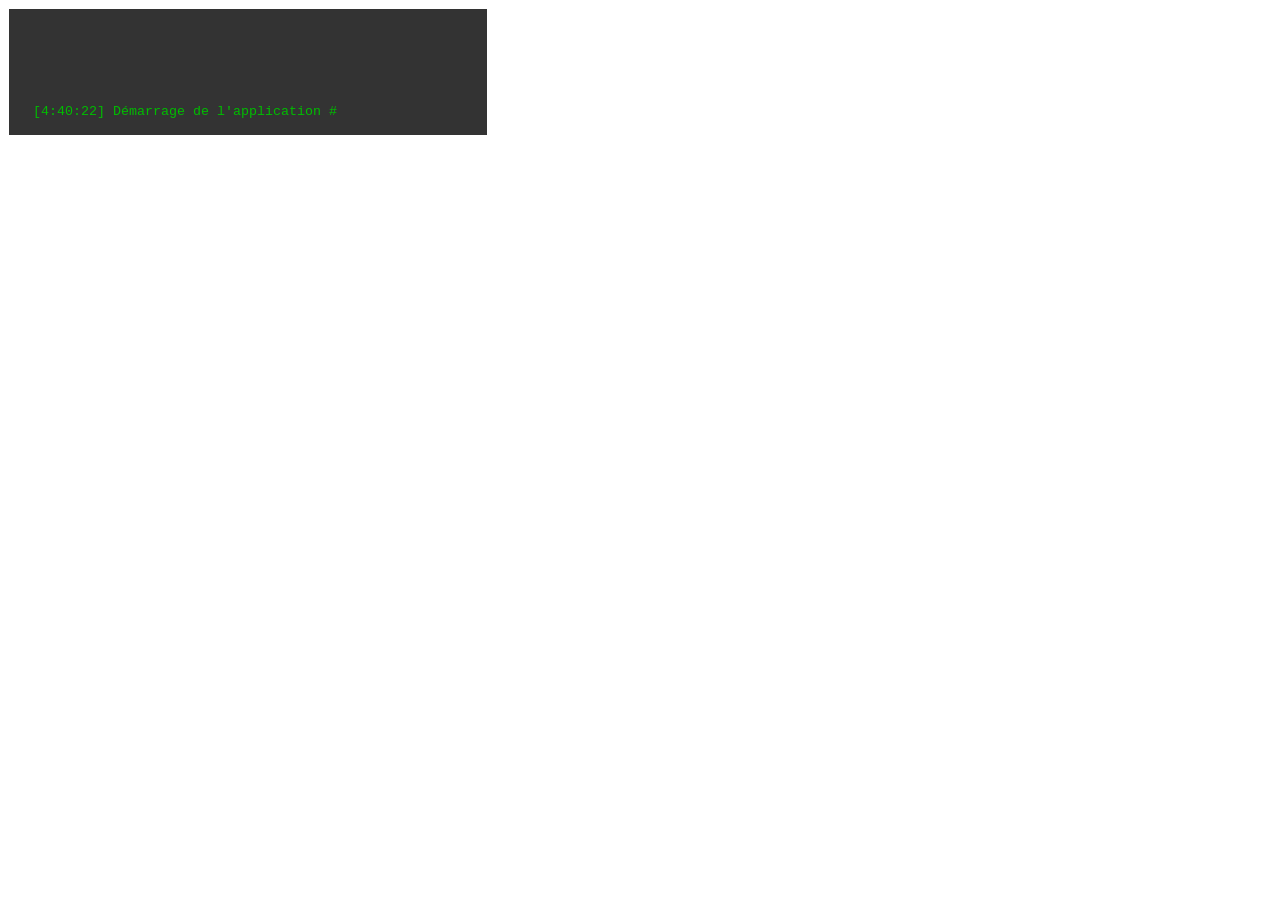
==== admin/index.html @ 6f375465 "Initial commit" ====
<!DOCTYPE html>
<html lang="fr">
  <head>
    <title>SAE2.03 ADMIN</title>
    <meta charset="UTF-8" />
    <meta name="viewport" content="width=device-width, initial-scale=1.0" />
    <link rel="stylesheet" href="./css/base.css" />
  </head>
  <body>
    <section id="log"></section>

    <script type="module">
      import { Log } from "./component/Log/script.js";

      window.C = {};

      C.start = function () {
        V.renderLog("Démarrage de l'application");
      };

      window.V = {};

      V.renderLog = function (txt) {
        let content = document.querySelector("#log");
        content.innerHTML = Log.format(txt);
      };

      C.start();
    </script>
  </body>
</html>
---- admin/css/base.css ----
@layer reset, variables, components, utilities;

@import "./reset.css" layer(reset);
@import "./variables.css" layer(variables);
@import "./utilities.css" layer(utilities);

@import "../component/Log/style.css" layer(components);
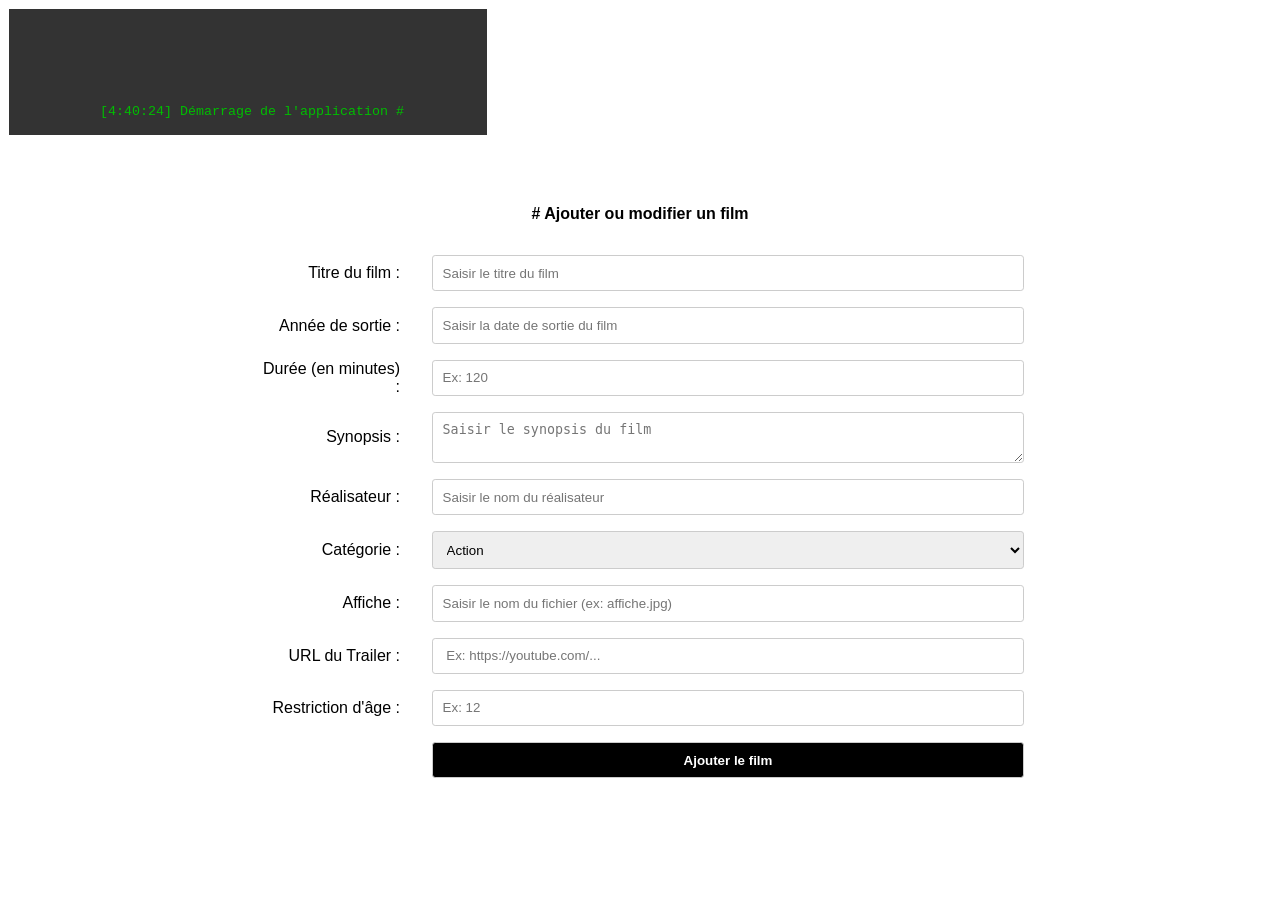
==== commit 2b695ce6: "modifier" ====
--- a/admin/index.html
+++ b/admin/index.html
@@ -1,4 +1,4 @@
-<!DOCTYPE html>
+<!doctype html>
 <html lang="fr">
   <head>
     <title>SAE2.03 ADMIN</title>
@@ -9,13 +9,27 @@
   <body>
     <section id="log"></section>
 
+    <section id="addMovie"></section>
+
     <script type="module">
       import { Log } from "./component/Log/script.js";
+      import { NewMovieForm } from "./component/NewMovieForm/script.js";
+      import { DataMovie } from "./data/dataMovie.js";
 
       window.C = {};
 
+      C.handlerAddMovie = async function () {
+        let form = document.querySelector(".addMovie__form");
+        if (form.reportValidity()) {
+          let fd = new FormData(form);
+          let res = await DataMovie.add(fd);
+          V.renderLog(res);
+        }
+      };
+
       C.start = function () {
         V.renderLog("Démarrage de l'application");
+        V.renderNewMovieForm("C.handlerAddMovie()");
       };
 
       window.V = {};
@@ -25,6 +39,11 @@
         content.innerHTML = Log.format(txt);
       };
 
+      V.renderNewMovieForm = function (handler) {
+        let content = document.querySelector("#addMovie");
+        content.innerHTML = NewMovieForm.format(handler);
+      };
+
       C.start();
     </script>
   </body>
--- a/admin/css/base.css
+++ b/admin/css/base.css
@@ -5,3 +5,4 @@
 @import "./utilities.css" layer(utilities);
 
 @import "../component/Log/style.css" layer(components);
+@import "../component/NewMovieForm/style.css" layer(components);
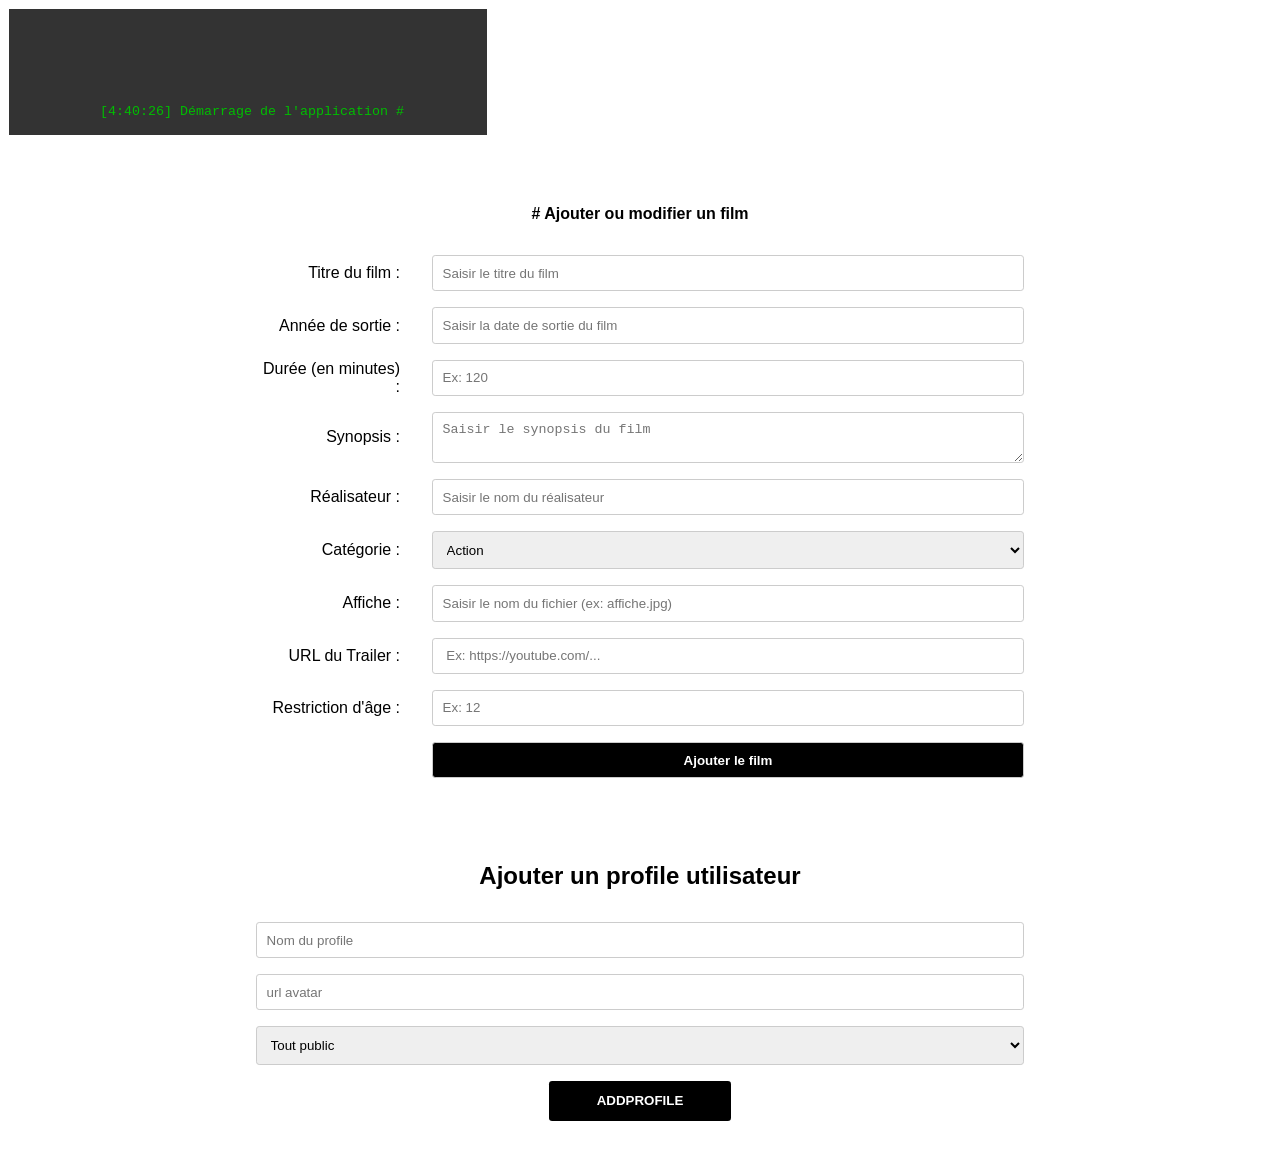
==== commit c6377763: "modifier" ====
--- a/admin/index.html
+++ b/admin/index.html
@@ -11,10 +11,14 @@
 
     <section id="addMovie"></section>
 
+    <section id="addProfile"></section>
+
     <script type="module">
       import { Log } from "./component/Log/script.js";
       import { NewMovieForm } from "./component/NewMovieForm/script.js";
+      import { ProfileForm } from "./component/ProfileForm/script.js";
       import { DataMovie } from "./data/dataMovie.js";
+      import { DataProfile } from "./data/dataProfile.js";
 
       window.C = {};
 
@@ -27,9 +31,19 @@
         }
       };
 
+       C.handlerAddProfile = async function () {
+        let form = document.querySelector(".form__addprofile");
+        if (form.reportValidity()) {
+        let fd = new FormData(form);
+        let res = await DataProfile.addprofile(fd);
+        V.renderLog(res);
+        }
+      }
       C.start = function () {
         V.renderLog("Démarrage de l'application");
         V.renderNewMovieForm("C.handlerAddMovie()");
+        V.renderProfileForm("C.handlerAddProfile()");
+        
       };
 
       window.V = {};
@@ -44,6 +58,12 @@
         content.innerHTML = NewMovieForm.format(handler);
       };
 
+      V.renderProfileForm = function (handler) {
+        let content = document.querySelector("#addProfile");
+        content.innerHTML = ProfileForm.format(handler);
+      };
+
+
       C.start();
     </script>
   </body>
--- a/admin/css/base.css
+++ b/admin/css/base.css
@@ -5,4 +5,5 @@
 @import "./utilities.css" layer(utilities);
 
 @import "../component/Log/style.css" layer(components);
-@import "../component/NewMovieForm/style.css" layer(components);+@import "../component/NewMovieForm/style.css" layer(components);
+@import "../component/ProfileForm/style.css" layer(components);
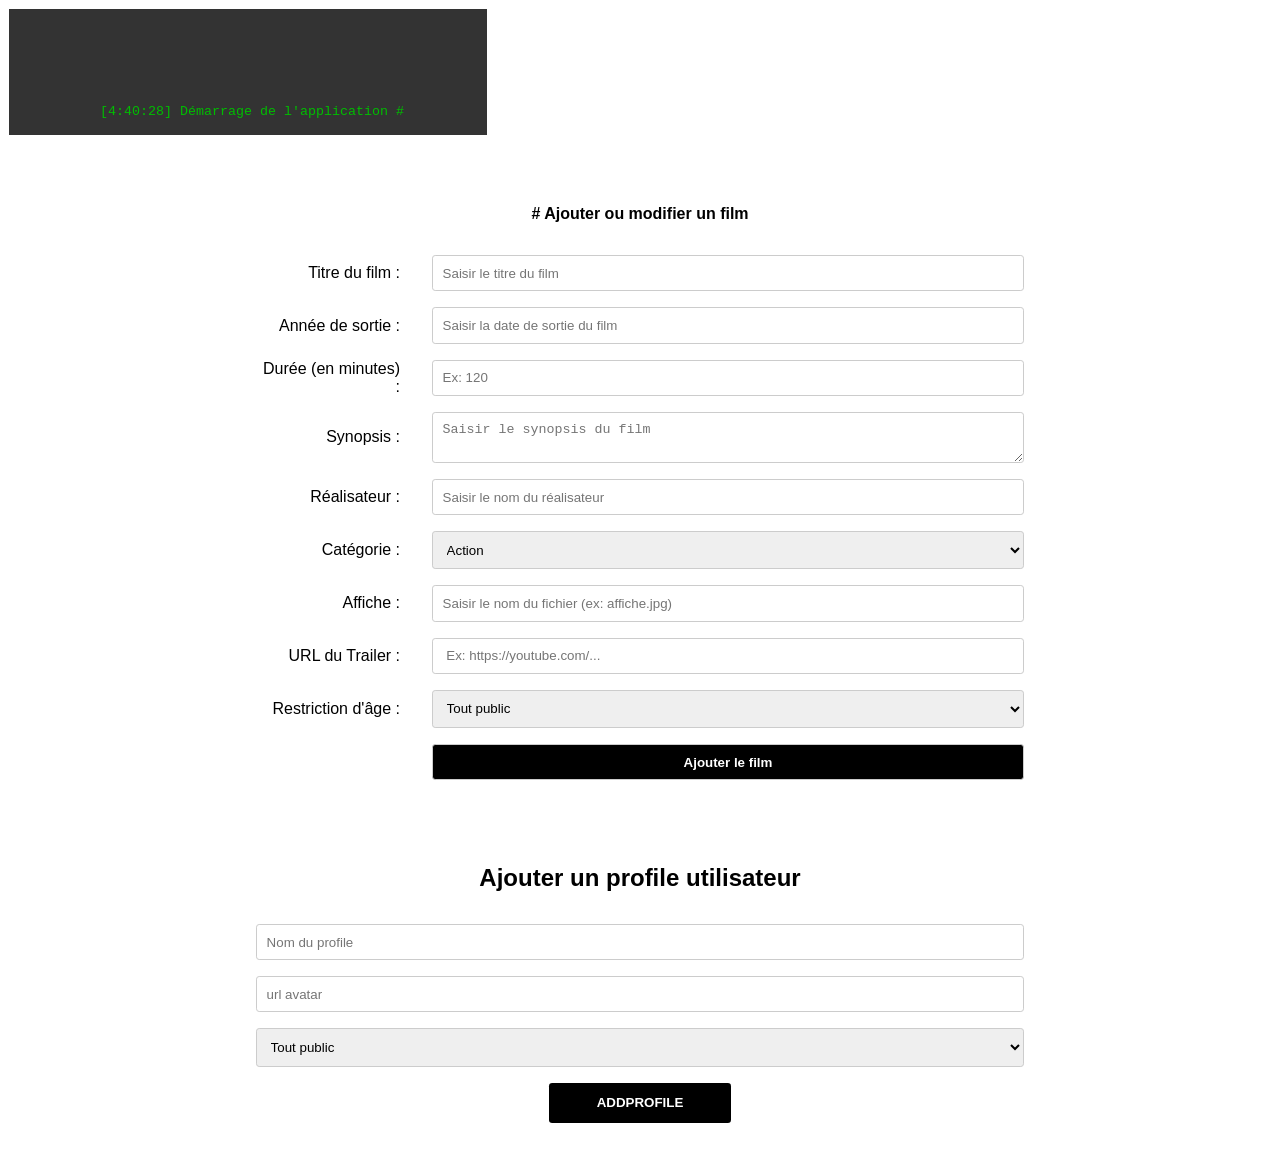
==== commit ced77bf6: "modifier" ====
--- a/admin/index.html
+++ b/admin/index.html
@@ -29,7 +29,10 @@
           let res = await DataMovie.add(fd);
           V.renderLog(res);
         }
+        else {
+          V.renderLog("il y a une erreur dans le formulaire de film");
       };
+      }
 
        C.handlerAddProfile = async function () {
         let form = document.querySelector(".form__addprofile");
@@ -38,6 +41,9 @@
         let res = await DataProfile.addprofile(fd);
         V.renderLog(res);
         }
+        else {
+          V.renderLog("il y a une erreur dans le formulaire de profil");
+      };
       }
       C.start = function () {
         V.renderLog("Démarrage de l'application");
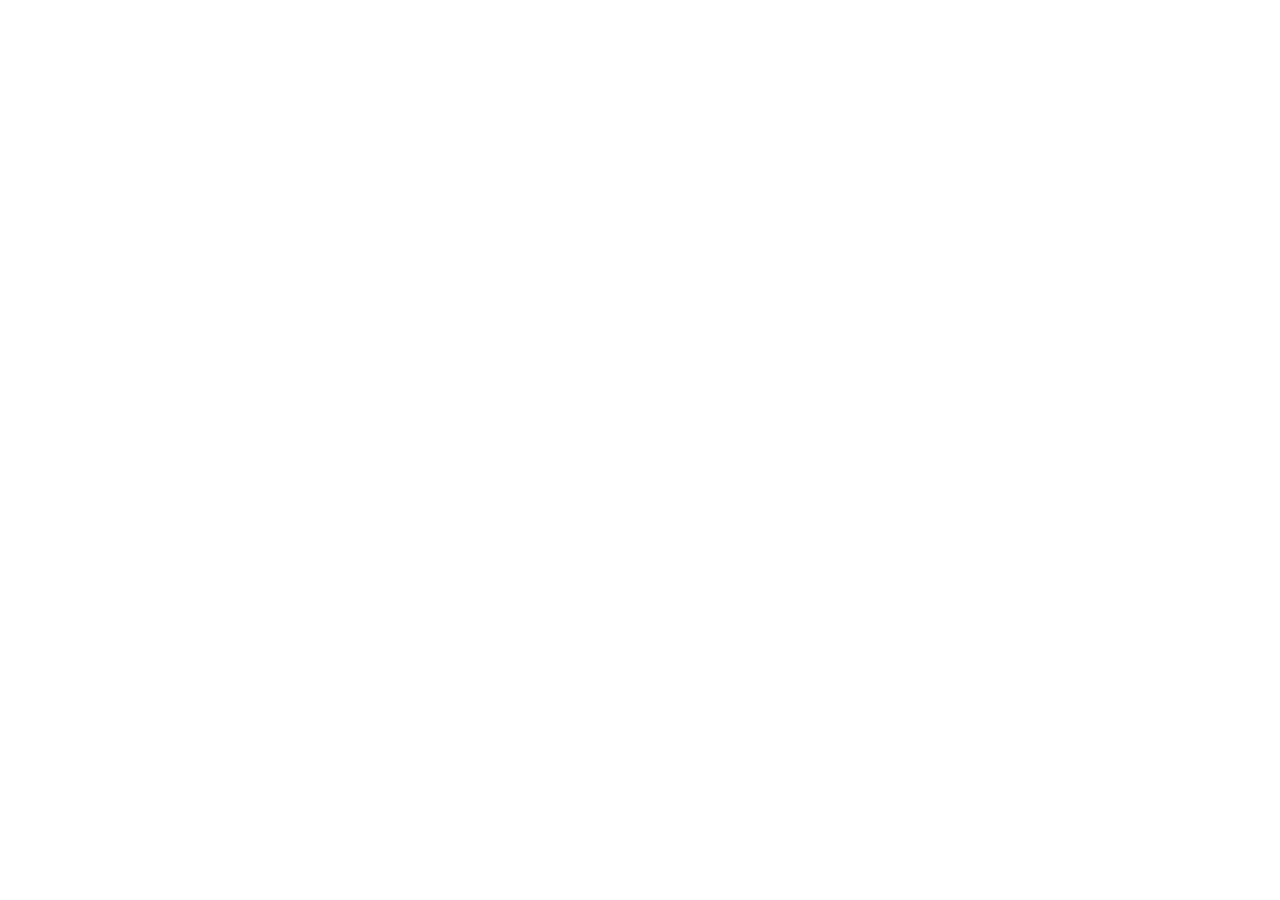
==== commit c052cd52: "modifier" ====
--- a/admin/index.html
+++ b/admin/index.html
@@ -19,6 +19,7 @@
       import { ProfileForm } from "./component/ProfileForm/script.js";
       import { DataMovie } from "./data/dataMovie.js";
       import { DataProfile } from "./data/dataProfile.js";
+      import { EditProfile } from "./component/ModifyProfileForm/script.js";
 
       window.C = {};
 
@@ -50,6 +51,7 @@
         V.renderNewMovieForm("C.handlerAddMovie()");
         V.renderProfileForm("C.handlerAddProfile()");
         
+        
       };
 
       window.V = {};
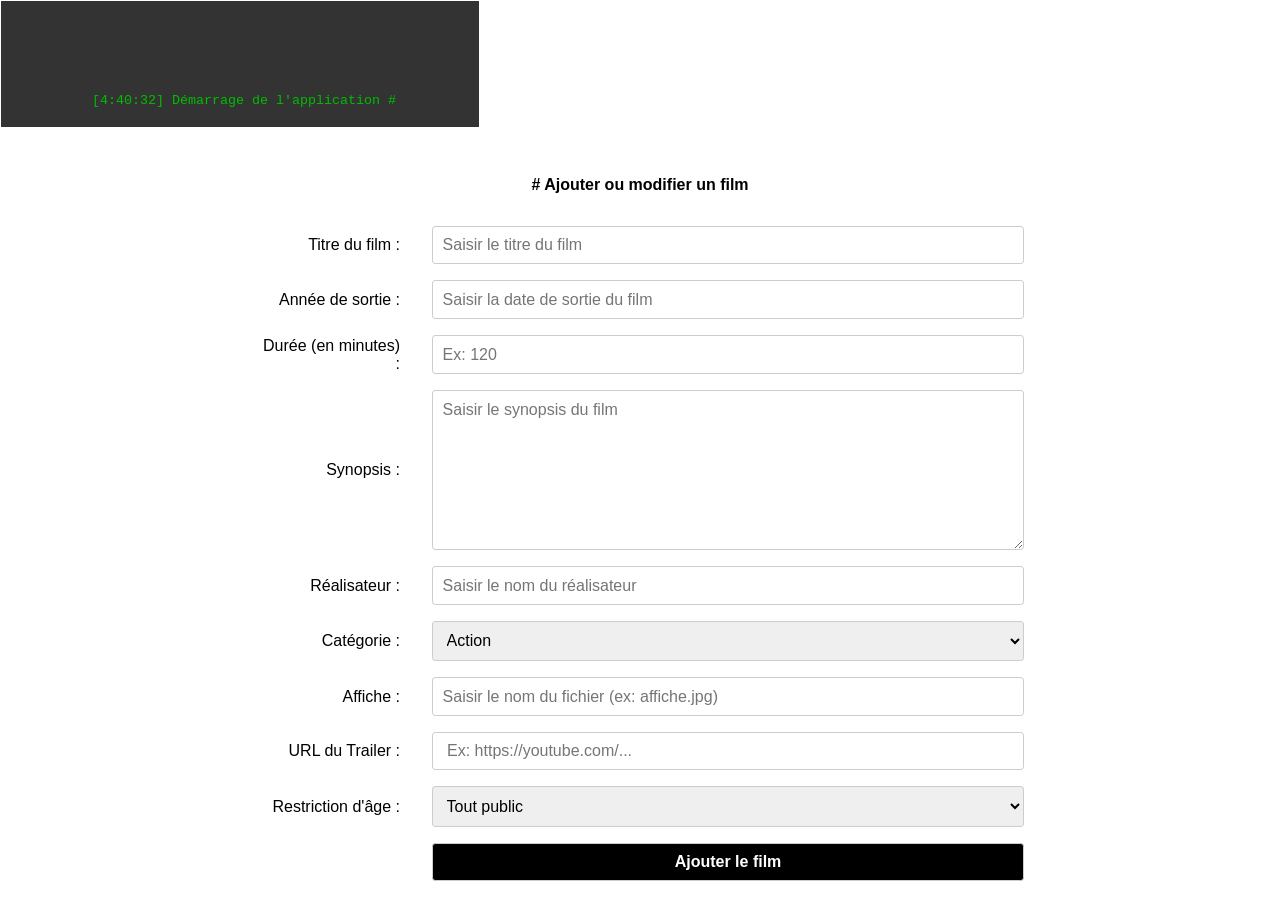
==== commit 4c0c37e1: "modifier" ====
--- a/admin/index.html
+++ b/admin/index.html
@@ -1,78 +1,130 @@
 <!doctype html>
 <html lang="fr">
-  <head>
-    <title>SAE2.03 ADMIN</title>
-    <meta charset="UTF-8" />
-    <meta name="viewport" content="width=device-width, initial-scale=1.0" />
-    <link rel="stylesheet" href="./css/base.css" />
-  </head>
-  <body>
-    <section id="log"></section>
 
-    <section id="addMovie"></section>
+<head>
+  <title>SAE2.03 ADMIN</title>
+  <meta charset="UTF-8" />
+  <meta name="viewport" content="width=device-width, initial-scale=1.0" />
+  <link rel="stylesheet" href="./css/base.css" />
+</head>
 
-    <section id="addProfile"></section>
+<body>
+  <section id="log"></section>
 
-    <script type="module">
-      import { Log } from "./component/Log/script.js";
-      import { NewMovieForm } from "./component/NewMovieForm/script.js";
-      import { ProfileForm } from "./component/ProfileForm/script.js";
-      import { DataMovie } from "./data/dataMovie.js";
-      import { DataProfile } from "./data/dataProfile.js";
-      import { EditProfile } from "./component/ModifyProfileForm/script.js";
+  <section id="addMovie"></section>
 
-      window.C = {};
+  <section id="addProfile"></section>
 
-      C.handlerAddMovie = async function () {
-        let form = document.querySelector(".addMovie__form");
-        if (form.reportValidity()) {
-          let fd = new FormData(form);
-          let res = await DataMovie.add(fd);
-          V.renderLog(res);
-        }
-        else {
-          V.renderLog("il y a une erreur dans le formulaire de film");
+  <script type="module">
+    import { Log } from "./component/Log/script.js";
+    import { NewMovieForm } from "./component/NewMovieForm/script.js";
+    import { ProfileForm } from "./component/ProfileForm/script.js";
+    import { DataMovie } from "./data/dataMovie.js";
+    import { DataProfile } from "./data/dataProfile.js";
+
+
+    window.C = {};
+
+    C.handlerAddMovie = async function () {
+      let form = document.querySelector(".addMovie__form");
+      if (form.reportValidity()) {
+        let fd = new FormData(form);
+        let res = await DataMovie.add(fd);
+        V.renderLog(res);
+      }
+      else {
+        V.renderLog("il y a une erreur dans le formulaire de film");
       };
-      }
+    }
 
-       C.handlerAddProfile = async function () {
-        let form = document.querySelector(".form__addprofile");
-        if (form.reportValidity()) {
+    C.handlerAddProfile = async function () {
+      let form = document.querySelector(".form__addprofile");
+      if (form.reportValidity()) {
         let fd = new FormData(form);
         let res = await DataProfile.addprofile(fd);
         V.renderLog(res);
-        }
-        else {
-          V.renderLog("il y a une erreur dans le formulaire de profil");
+      }
+      else {
+        V.renderLog("il y a une erreur dans le formulaire de profil");
       };
-      }
-      C.start = function () {
-        V.renderLog("Démarrage de l'application");
-        V.renderNewMovieForm("C.handlerAddMovie()");
-        V.renderProfileForm("C.handlerAddProfile()");
-        
-        
-      };
-
-      window.V = {};
-
-      V.renderLog = function (txt) {
-        let content = document.querySelector("#log");
-        content.innerHTML = Log.format(txt);
-      };
-
-      V.renderNewMovieForm = function (handler) {
-        let content = document.querySelector("#addMovie");
-        content.innerHTML = NewMovieForm.format(handler);
-      };
-
-      V.renderProfileForm = function (handler) {
-        let content = document.querySelector("#addProfile");
-        content.innerHTML = ProfileForm.format(handler);
-      };
+    }
+    C.start = function () {
+      V.renderLog("Démarrage de l'application");
+      V.renderNewMovieForm("C.handlerAddMovie()");
+      V.renderProfileForm("C.handlerAddProfile()");
 
 
-      C.start();
-    </script>
-  </body>
-</html>
+    };
+
+    C.handlerSelectProfile = function () {
+      let select = document.querySelector("#profile_selector");
+      let form = document.querySelector("#profileForm");
+      let id = select.value;
+
+      if (id === "") {
+        // Mode CRÉATION
+        form.reset();
+        document.querySelector("#todo_action").value = "addprofile";
+        document.querySelector("#profile_id").value = "";
+      } else {
+        let selectedOption = select.options[select.selectedIndex];
+
+        document.querySelector("#todo_action").value = "updateprofile";
+        document.querySelector("#profile_id").value = id;
+        document.querySelector("#profile_name").value = selectedOption.text; 
+        document.querySelector("#profile_avatar").value = selectedOption.dataset.avatar;
+        document.querySelector("#profile_age").value = selectedOption.dataset.age;      
+      }
+    };
+
+    C.handlerSubmitProfile = async function () {
+      let form = document.querySelector("#profileForm");
+      if (form.reportValidity()) {
+        let fd = new FormData(form);
+        let action = document.querySelector("#todo_action").value;
+
+        let res;
+        if (action === "addprofile") {
+          res = await DataProfile.addprofile(fd);
+        } else {
+          res = await DataProfile.updateProfile(fd);
+        }
+
+        V.renderLog(res);
+        C.start();
+      } else {
+        V.renderLog("Il y a une erreur dans le formulaire de profil");
+      }
+    };
+    C.start = async function () {
+      V.renderLog("Démarrage de l'application");
+      V.renderNewMovieForm("C.handlerAddMovie()");
+    
+      let profiles = await DataProfile.readProfiles();
+    
+      V.renderProfileForm(profiles, "C.handlerSubmitProfile()", "C.handlerSelectProfile()");
+    };
+
+    window.V = {};
+
+    V.renderLog = function (txt) {
+      let content = document.querySelector("#log");
+      content.innerHTML = Log.format(txt);
+    };
+
+    V.renderNewMovieForm = function (handler) {
+      let content = document.querySelector("#addMovie");
+      content.innerHTML = NewMovieForm.format(handler);
+    };
+
+    V.renderProfileForm = function (profiles, handlerSubmit, handlerChange) {
+      let content = document.querySelector("#addProfile");
+      content.innerHTML = ProfileForm.format(profiles, handlerSubmit, handlerChange);
+    };
+
+
+    C.start();
+  </script>
+</body>
+
+</html>
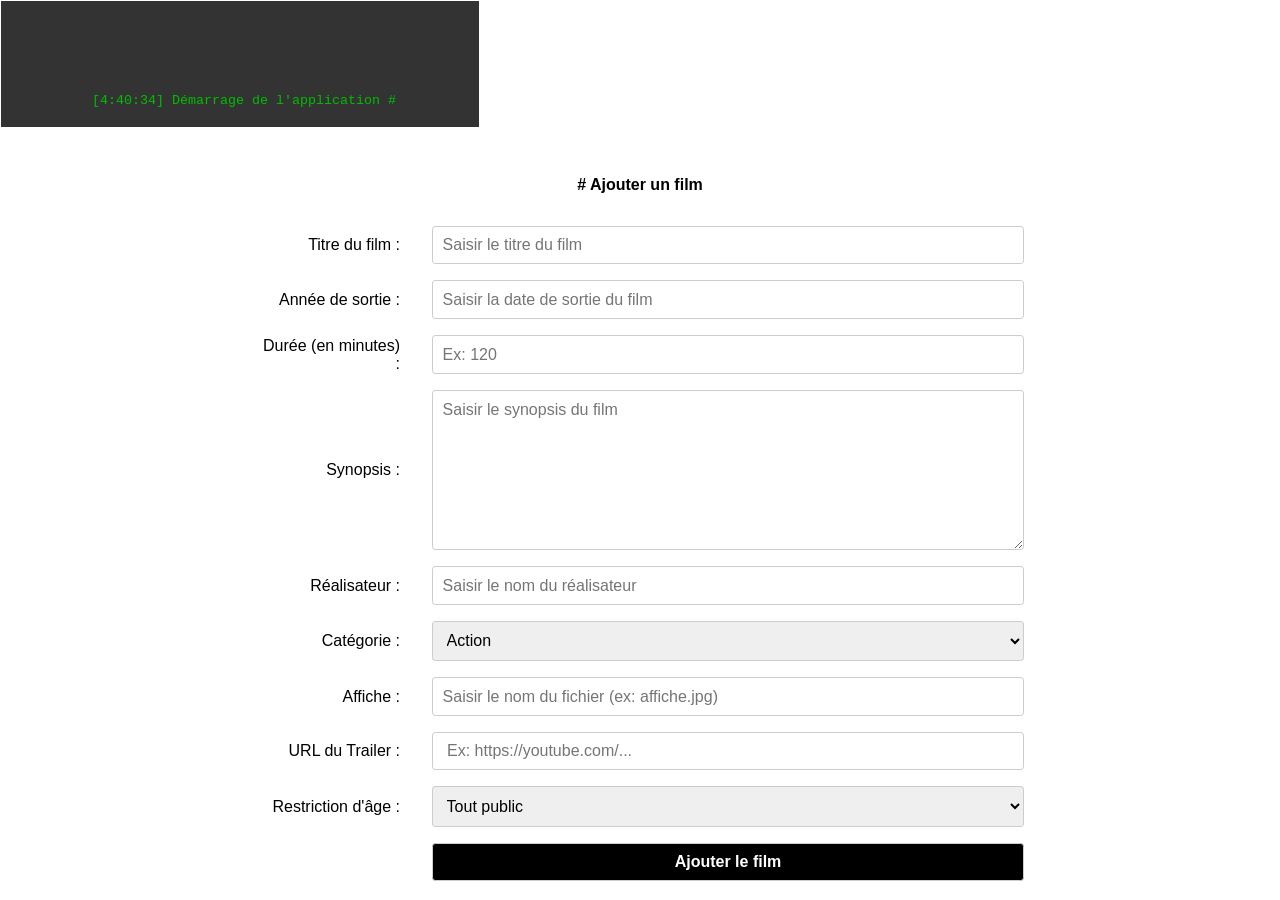
==== commit fd63a526: "modifier" ====
--- a/admin/index.html
+++ b/admin/index.html
@@ -96,6 +96,7 @@
         V.renderLog("Il y a une erreur dans le formulaire de profil");
       }
     };
+    
     C.start = async function () {
       V.renderLog("Démarrage de l'application");
       V.renderNewMovieForm("C.handlerAddMovie()");
